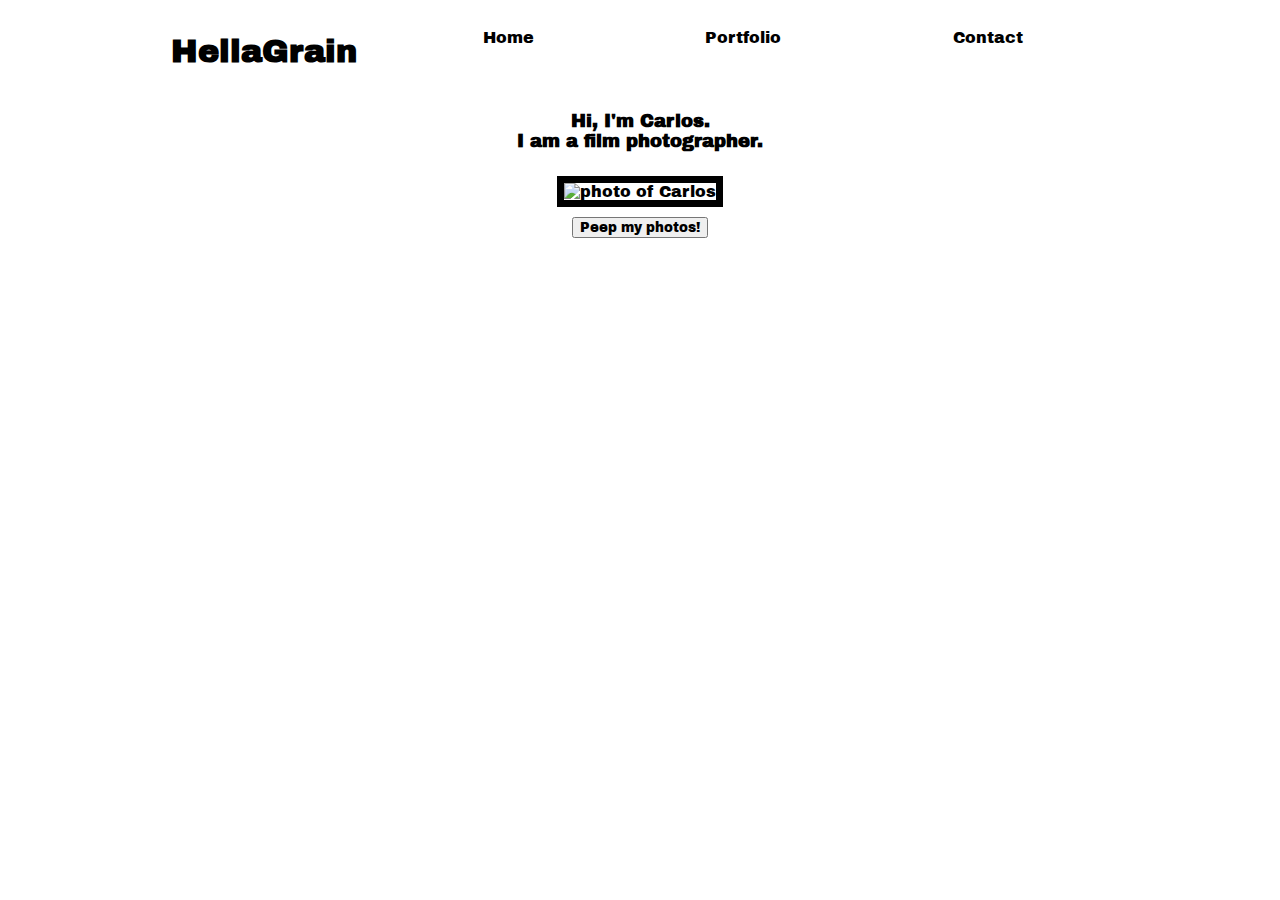
==== index.html @ 90547034 "first commit" ====
<!DOCTYPE html>
<html lang="en">
<head>
    <meta charset="UTF-8">
    <meta name="viewport" content="width=device-width, initial-scale=1.0">
    <title>hellagrain</title>
    <link rel="stylesheet" href="styles.css">
    <link rel="preconnect" href="https://fonts.googleapis.com">
    <link rel="preconnect" href="https://fonts.gstatic.com" crossorigin>
    <link href="https://fonts.googleapis.com/css2?family=Archivo+Black&display=swap" rel="stylesheet">
    <link rel="stylesheet" href="https://cdnjs.cloudflare.com/ajax/libs/font-awesome/6.5.1/css/all.min.css" integrity="sha512-DTOQO9RWCH3ppGqcWaEA1BIZOC6xxalwEsw9c2QQeAIftl+Vegovlnee1c9QX4TctnWMn13TZye+giMm8e2LwA==" crossorigin="anonymous" referrerpolicy="no-referrer" />
</head>
<body>
    <div id="homepage">
        <header>
            <h1><a href="index.html">HellaGrain</a></h1>
            <nav>
                <ul>
                    <li><a href="index.html">Home</a></li>
                    <li><a href="portfolio.html">Portfolio</a></li>
                    <li><a href="contact.html">Contact</a></li>
                </ul>
            </nav>
        </header>
        <main>
            <div id="homepageText">
                <h2>
                    Hi, I'm Carlos.<br>
                    I am a film photographer.
                </h2>
            </div>
            <div id="homepagePhotoWrapper">
                <a href="portfolio.html"><img id="homepagePhoto" src="photos\MF\MF 034 Kodak Portra 400 4.jpg" alt="photo of Carlos"></a>
            </div>
            <div id="buttonWrapper">
                <button><a href="portfolio.html">Peep my photos!</a></button>
            </div>
        </main>
            <footer>
                <div class="social-icons">
                    <a href="https://www.instagram.com/hellagrain" title="instagram">  
                    <i class="fa-brands fa-instagram" style="color: #000000;"></i>
                    </a>
                  </div>
            </footer>
    </div>
</body>
</html>
---- styles.css ----
*{
    box-sizing: border-box;
    font-family: 'Archivo Black', sans-serif;
}


/* header */
header{
    display: flex;
    flex-direction: row;
    justify-content: center;
}

h1{
    max-width: 30%;
}

nav{
    width: 60%;
}

ul{
    display: flex;
    flex-direction: row;
    justify-content: space-around;
}



li{
    list-style: none;
}

a{
    text-decoration: none;
    color: black;
}


/* main section */
main{
    display: flex;
    flex-direction: column;
    justify-content: center;
}

#homepageText{
    text-align: center;
    font-size: .75em;
}

#homepagePhotoWrapper{
    display: flex;
    justify-content: center;
}

#homepagePhoto{
    height: 50vh;
    border: 7px solid black;
}

#buttonWrapper{
    display: flex;
    justify-content: center;
    padding-top: 5px;
}


/* footer */
footer{
    display: flex;
    justify-content: center;
}

/* media query- portait orientation */
@media (orientation:portrait) {
    header{
        display: flex;
        flex-direction: row;
        justify-content: space-between;
        max-height: 25%;
        width: 100%;
    }
   h1{
    width: 50%;
    height: 50%;
    display: flex;
    justify-content: left;
   } 

    nav{
        width: 50%;
        display: flex;
        justify-content: center;
    }
    ul{
        display: flex;
        flex-direction: column;
        justify-content: space-evenly;
    }
    #homepagePhoto{
        height: 40vh;
        border: 7px solid black;
    }
}

/* Portfolio */

#photoGallery {
    display: flex;
    flex-direction: row;
    flex-wrap: wrap;
    justify-content: center;
    align-items: center;
    gap: 16px;
    max-width: 1400px;
    margin: 0 auto;
    padding: 20px 10px;
  }
  
  #galleryPhoto {
    max-width: 420px;
    max-height: 420px;
    min-width: 200px;
    min-height:200px;
  }


  /* Contact */
div{
    padding: 5px;
}
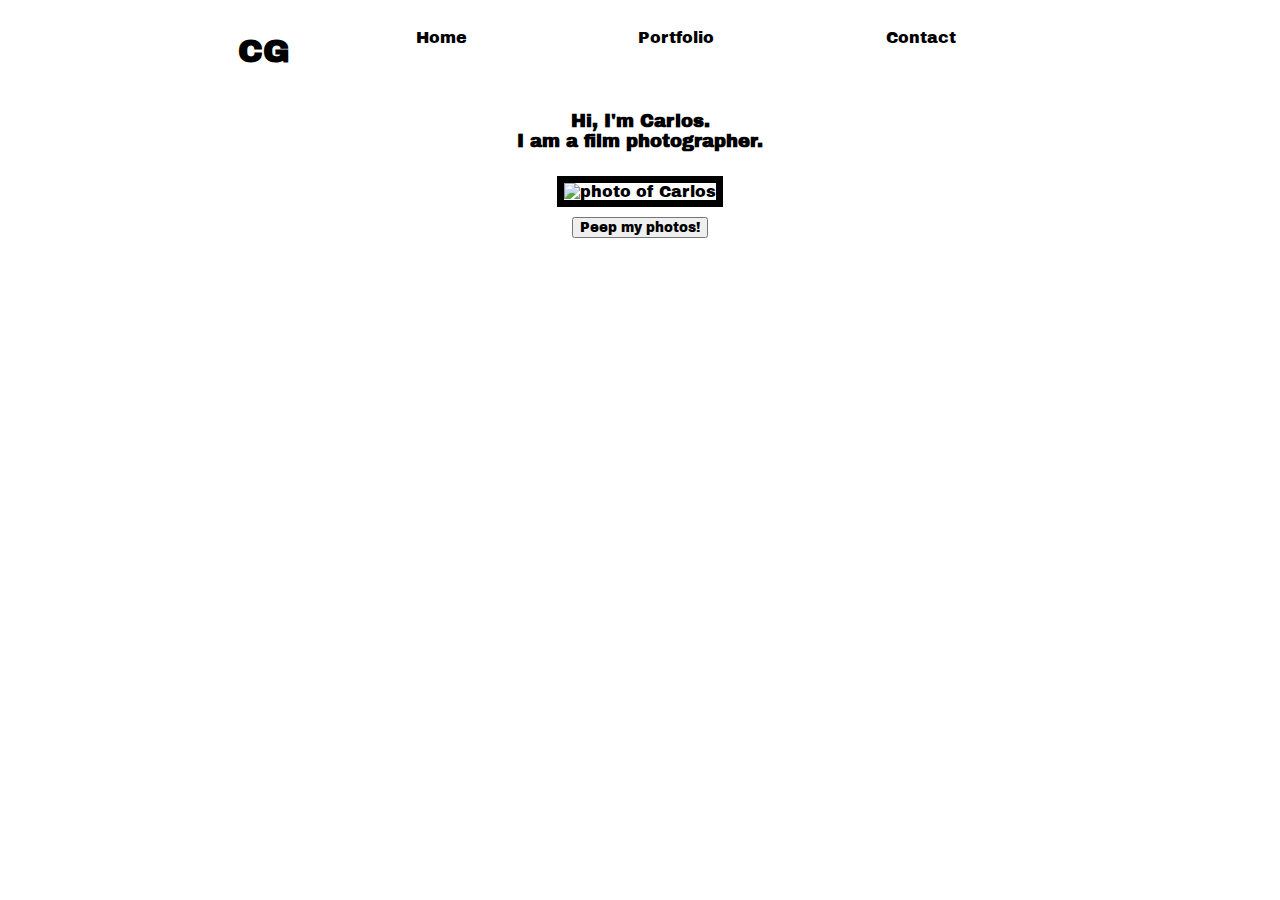
==== commit 2716f126: "small updates to text" ====
--- a/index.html
+++ b/index.html
@@ -3,7 +3,7 @@
 <head>
     <meta charset="UTF-8">
     <meta name="viewport" content="width=device-width, initial-scale=1.0">
-    <title>hellagrain</title>
+    <title>CG Photo Portfolio</title>
     <link rel="stylesheet" href="styles.css">
     <link rel="preconnect" href="https://fonts.googleapis.com">
     <link rel="preconnect" href="https://fonts.gstatic.com" crossorigin>
@@ -13,7 +13,7 @@
 <body>
     <div id="homepage">
         <header>
-            <h1><a href="index.html">HellaGrain</a></h1>
+            <h1><a href="index.html">CG</a></h1>
             <nav>
                 <ul>
                     <li><a href="index.html">Home</a></li>
@@ -38,7 +38,7 @@
         </main>
             <footer>
                 <div class="social-icons">
-                    <a href="https://www.instagram.com/hellagrain" title="instagram">  
+                    <a href="" title="instagram">  
                     <i class="fa-brands fa-instagram" style="color: #000000;"></i>
                     </a>
                   </div>
